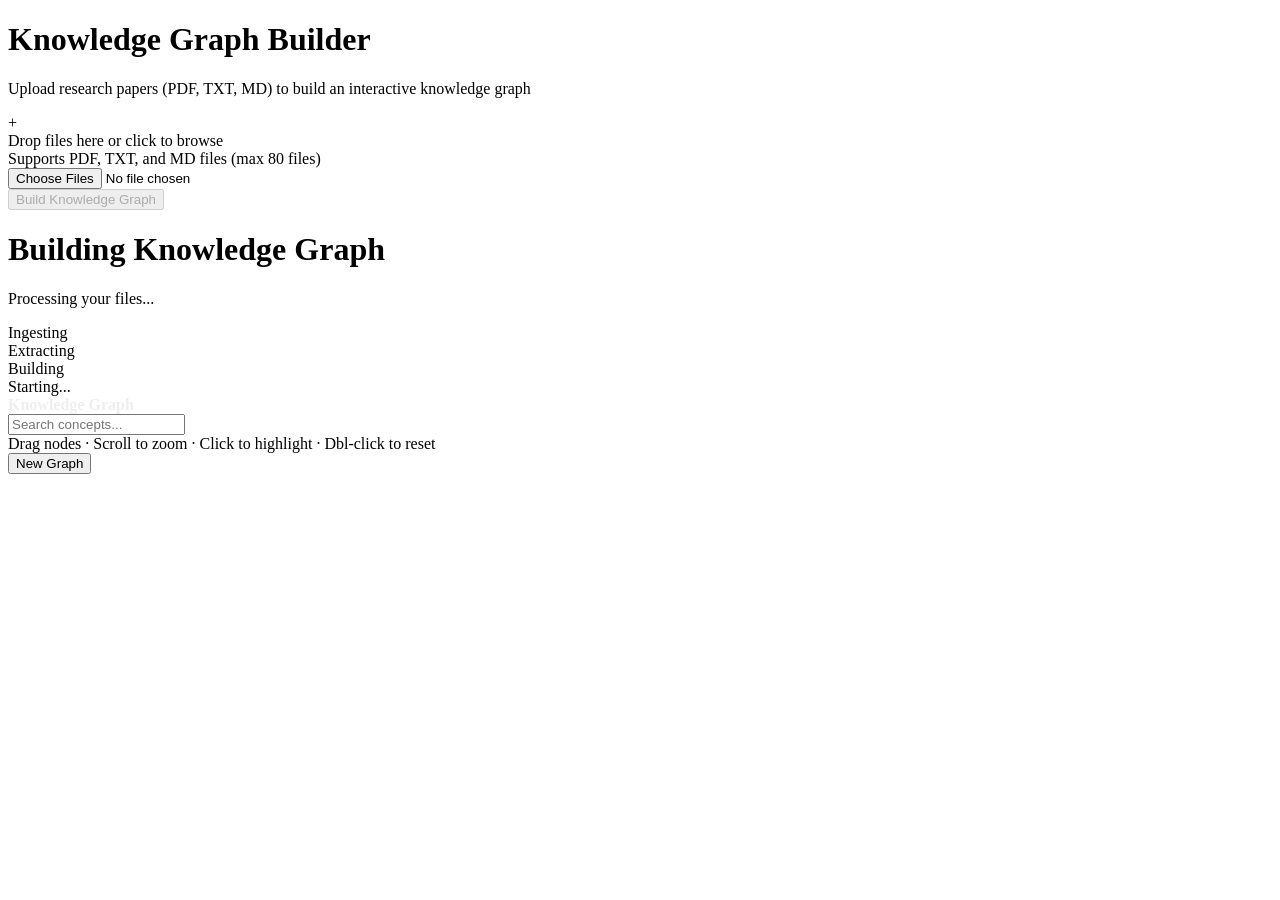
==== web/static/index.html @ b35efb21 "Add knowledge graph web app with FastAPI + D3.js visualization Refactors the monolithic build_knowle" ====
<!DOCTYPE html>
<html lang="en">
<head>
    <meta charset="utf-8">
    <meta name="viewport" content="width=device-width, initial-scale=1">
    <title>Knowledge Graph Builder</title>
    <link rel="stylesheet" href="/static/style.css">
</head>
<body>
    <div id="tooltip"></div>

    <!-- Upload View -->
    <div id="upload-view" class="view active">
        <div class="container">
            <h1>Knowledge Graph Builder</h1>
            <p class="subtitle">Upload research papers (PDF, TXT, MD) to build an interactive knowledge graph</p>

            <div class="drop-zone" id="drop-zone">
                <div class="drop-zone-icon">+</div>
                <div class="drop-zone-text">Drop files here or click to browse</div>
                <div class="drop-zone-hint">Supports PDF, TXT, and MD files (max 80 files)</div>
            </div>
            <input type="file" class="file-input" id="file-input"
                   multiple accept=".pdf,.txt,.md,.text,.markdown">

            <div class="file-list" id="file-list"></div>
            <div class="file-count" id="file-count"></div>

            <button class="btn btn-primary" id="build-btn" disabled>
                Build Knowledge Graph
            </button>
        </div>
    </div>

    <!-- Progress View -->
    <div id="progress-view" class="view">
        <div class="container">
            <h1>Building Knowledge Graph</h1>
            <p class="subtitle" id="progress-subtitle">Processing your files...</p>

            <div class="progress-container">
                <div class="stage-indicator">
                    <div class="stage" id="stage-ingesting">Ingesting</div>
                    <div class="stage" id="stage-extracting">Extracting</div>
                    <div class="stage" id="stage-building">Building</div>
                </div>

                <div class="progress-bar-container">
                    <div class="progress-bar" id="progress-bar"></div>
                </div>

                <div class="progress-detail" id="progress-detail">Starting...</div>

                <div class="log-area" id="log-area"></div>
            </div>
        </div>
    </div>

    <!-- Graph View -->
    <div id="graph-view" class="view">
        <div class="graph-controls">
            <div><strong style="color:#eee">Knowledge Graph</strong></div>
            <input type="text" id="graph-search" placeholder="Search concepts..."
                   oninput="searchNodes(this.value)">
            <div id="search-results"></div>
            <div class="hint">Drag nodes · Scroll to zoom · Click to highlight · Dbl-click to reset</div>
        </div>
        <div class="graph-legend" id="graph-legend"></div>
        <div class="graph-back">
            <button class="btn" onclick="showView('upload-view')">New Graph</button>
        </div>
        <svg id="graph-svg"></svg>
    </div>

    <script src="https://d3js.org/d3.v7.min.js"></script>
    <script src="/static/app.js"></script>
</body>
</html>
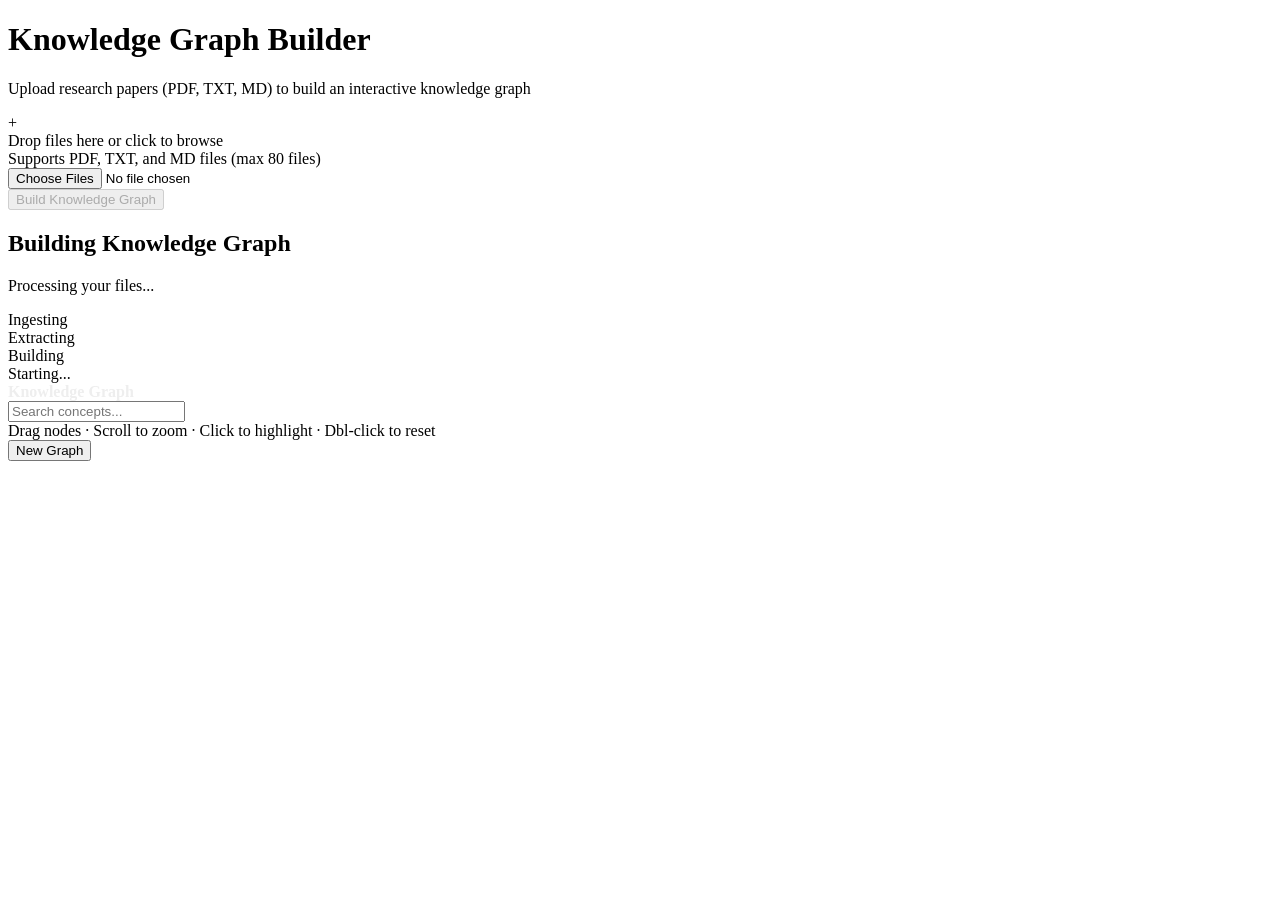
==== commit ce258b14: "Fix strict mode violation: use h2 for progress view heading Playwright strict mode correctly rejects" ====
--- a/web/static/index.html
+++ b/web/static/index.html
@@ -35,7 +35,7 @@
     <!-- Progress View -->
     <div id="progress-view" class="view">
         <div class="container">
-            <h1>Building Knowledge Graph</h1>
+            <h2>Building Knowledge Graph</h2>
             <p class="subtitle" id="progress-subtitle">Processing your files...</p>
 
             <div class="progress-container">
